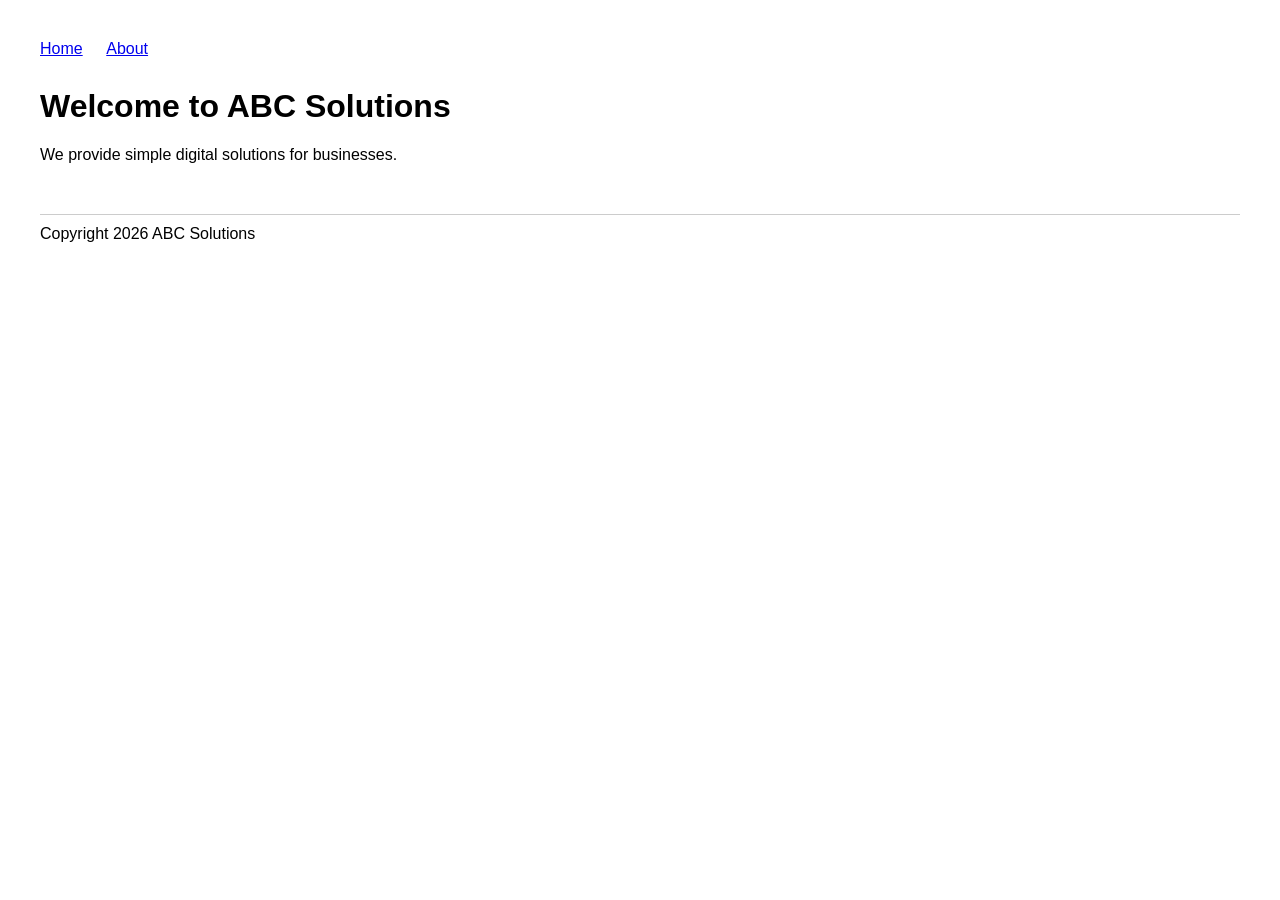
==== index.html @ e6866e2b "Initial website version 1.0" ====
<!DOCTYPE html>
<html>
<head>
<title>ABC Solutions</title>
<link rel="stylesheet" href="style.css">
</head>
<body>
<nav>
<a href="index.html">Home</a>
<a href="about.html">About</a>
</nav>
<h1>Welcome to ABC Solutions</h1>
<p>We provide simple digital solutions for businesses.</p>
<footer>
Copyright 2026 ABC Solutions
</footer>
</body>
</html>
---- style.css ----
body {
font-family: Arial, sans-serif;
margin: 40px;
}
nav {
margin-bottom: 30px;
}
nav a {
margin-right: 20px;
}
footer {
margin-top: 50px;
border-top: 1px solid #cccccc;
padding-top: 10px;
}
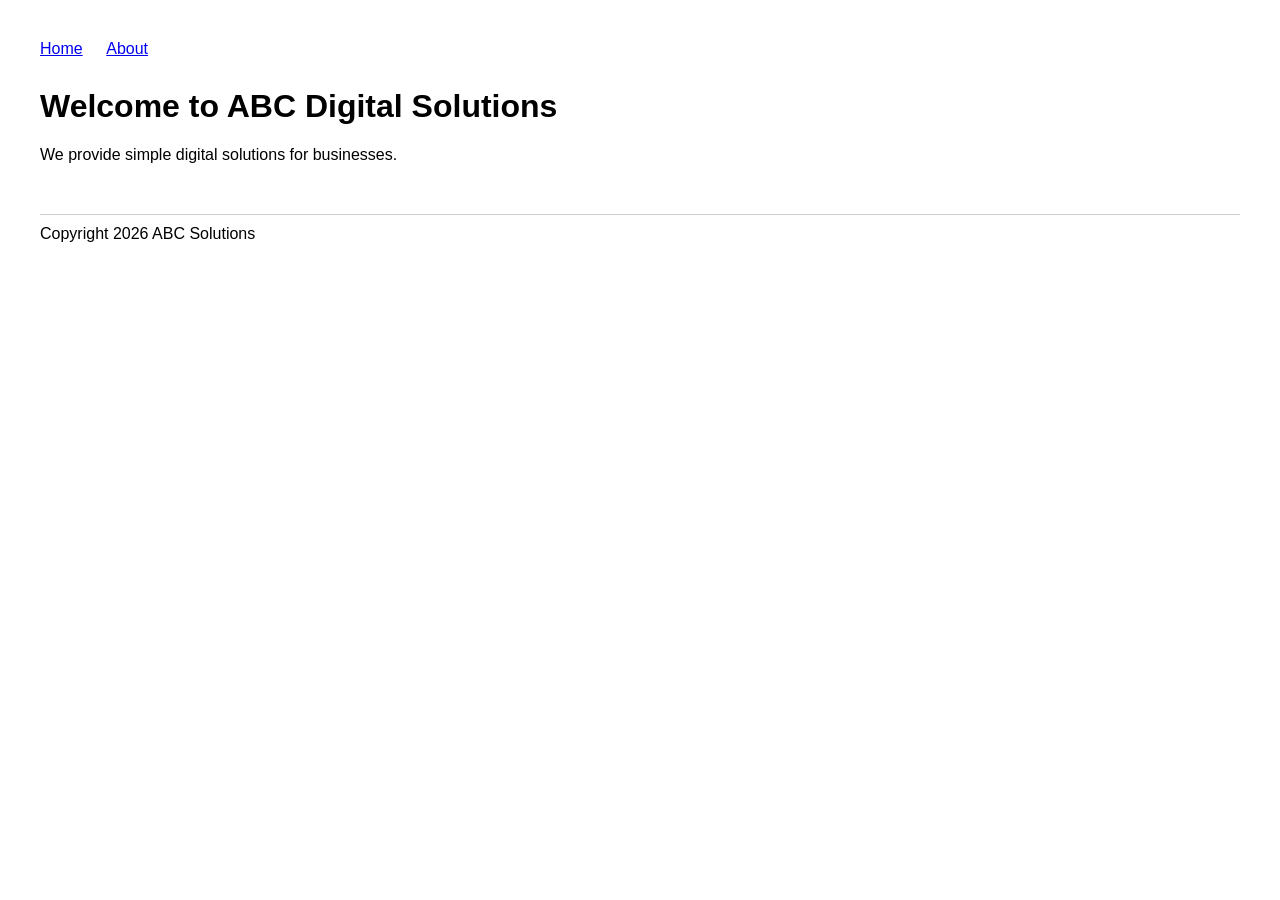
==== commit 45963758: "Update homepage heading for CR-01" ====
--- a/index.html
+++ b/index.html
@@ -9,7 +9,7 @@
 <a href="index.html">Home</a>
 <a href="about.html">About</a>
 </nav>
-<h1>Welcome to ABC Solutions</h1>
+<h1>Welcome to ABC Digital Solutions</h1>
 <p>We provide simple digital solutions for businesses.</p>
 <footer>
 Copyright 2026 ABC Solutions
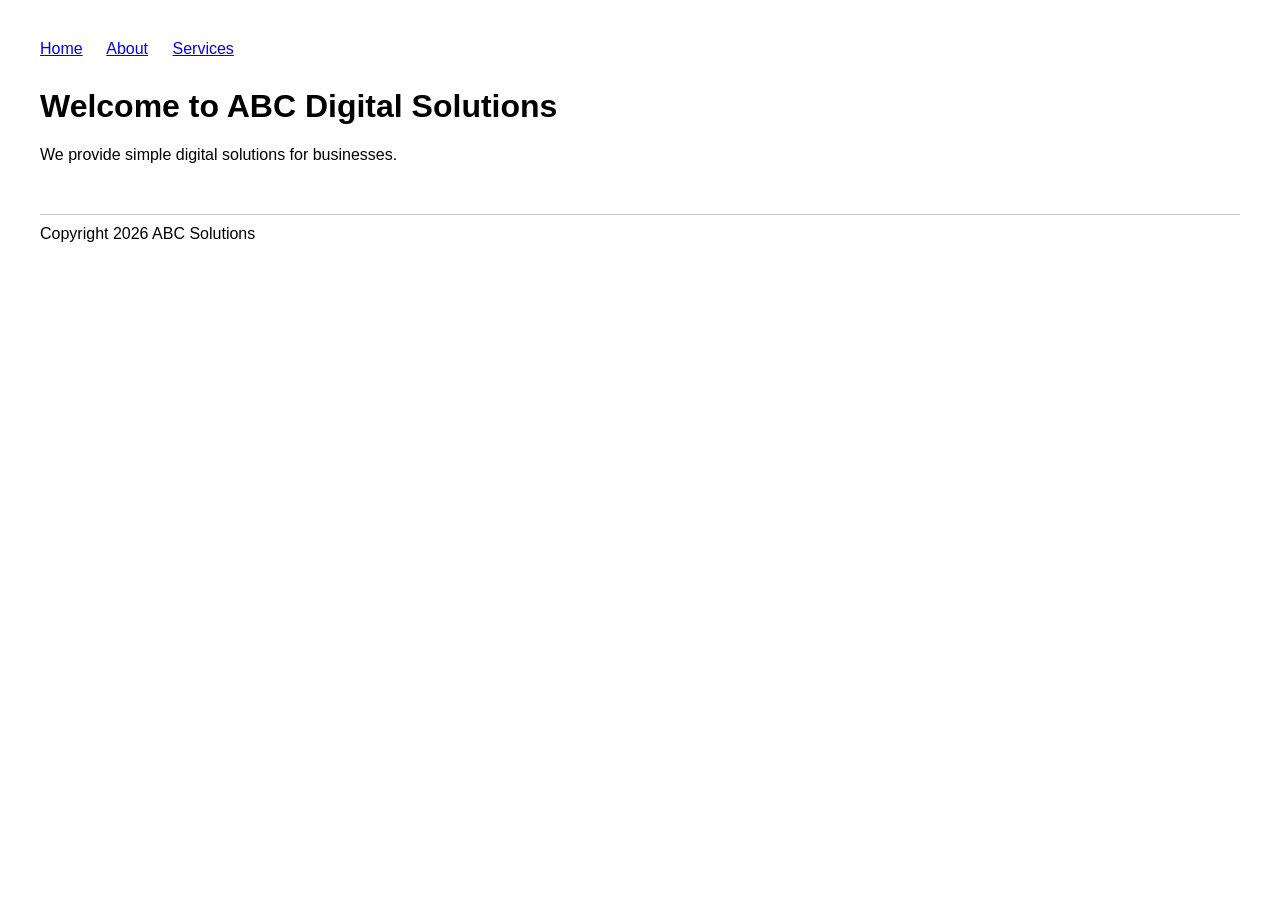
==== commit 49589d9b: "Add Services navigation link for CR-01" ====
--- a/index.html
+++ b/index.html
@@ -8,6 +8,7 @@
 <nav>
 <a href="index.html">Home</a>
 <a href="about.html">About</a>
+<a href="#">Services</a>
 </nav>
 <h1>Welcome to ABC Digital Solutions</h1>
 <p>We provide simple digital solutions for businesses.</p>
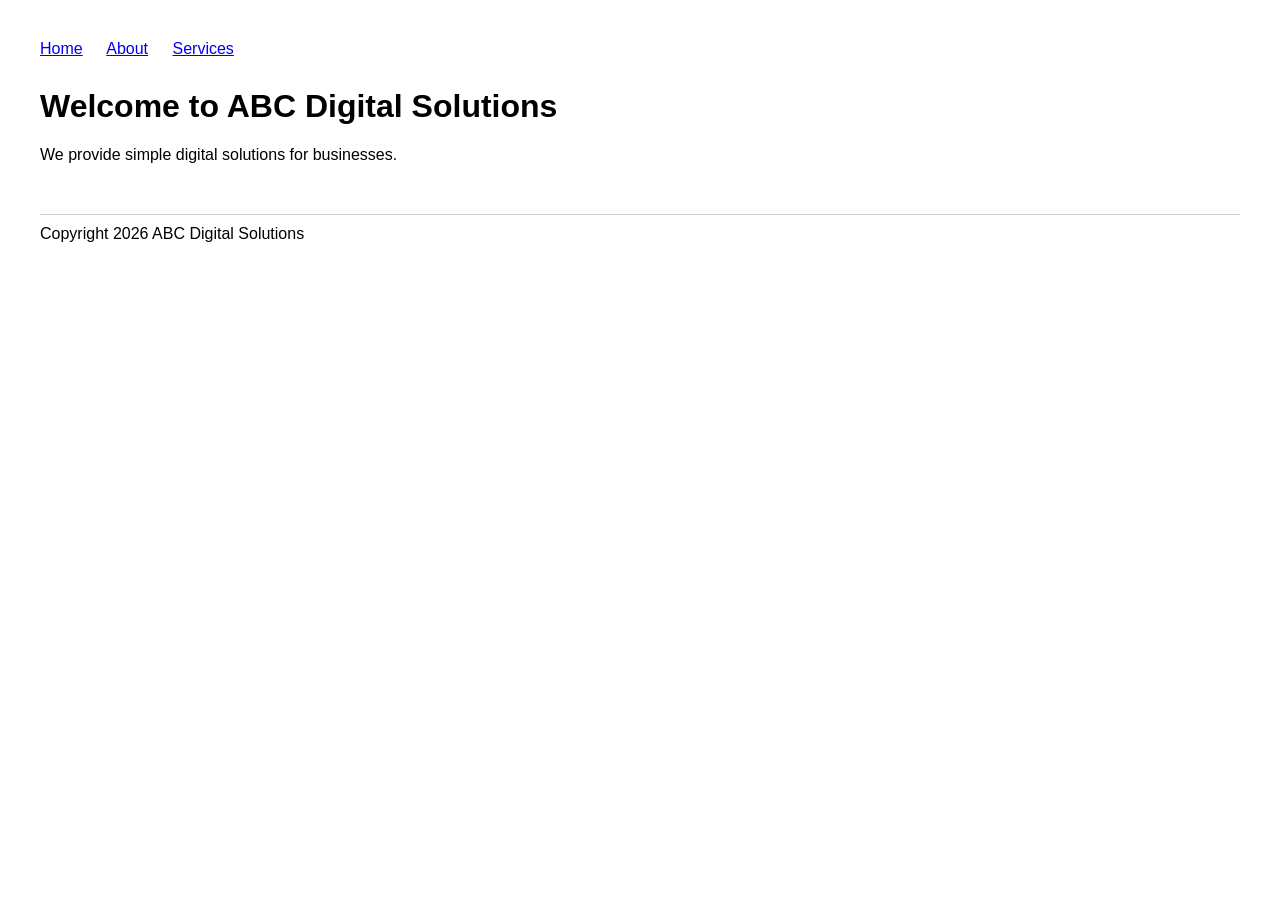
==== commit a9597b17: "Update footer copyright text to 'ABC Digital Solutions'" ====
--- a/index.html
+++ b/index.html
@@ -13,7 +13,7 @@
 <h1>Welcome to ABC Digital Solutions</h1>
 <p>We provide simple digital solutions for businesses.</p>
 <footer>
-Copyright 2026 ABC Solutions
+Copyright 2026 ABC Digital Solutions
 </footer>
 </body>
 </html>
